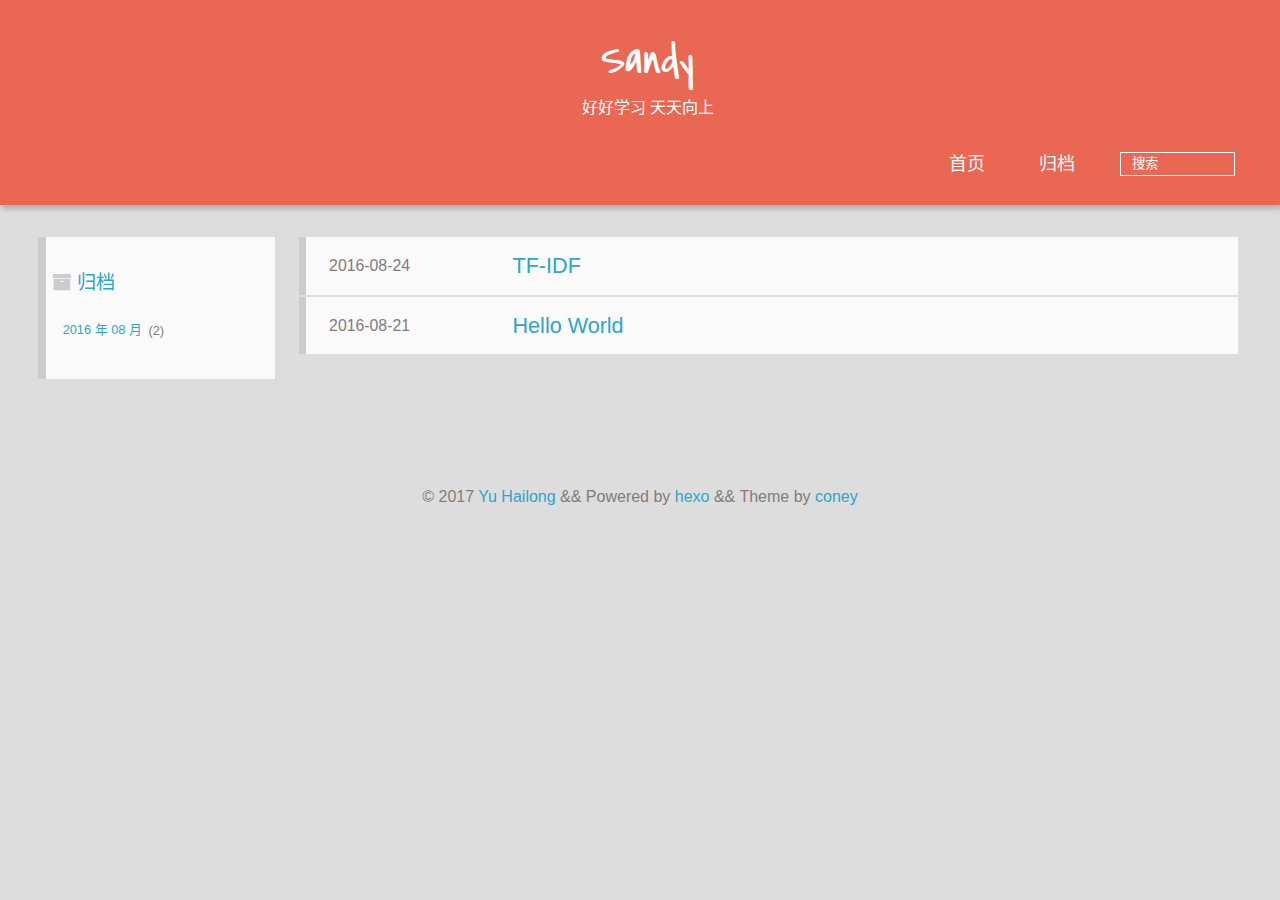
==== archives/index.html @ b6c24ed5 "Site updated: 2017-05-19 22:13:17" ====
<!DOCTYPE HTML>
<html lang="zh-CN">
<head>
  <meta charset="UTF-8">
  <meta name="baidu_union_verify" content="d1952c66cf48912e21c18c7c581f382a">
  <meta name="360-site-verification" content="67fbcc5a67f4c65c057315b28fa0b2c8" />
<meta name="google-site-verification" content="2GzxQ0VtXwTSUdmGm6DzcmhTzM_I9QmzCb_pzpMzD88" />
  
    <title>Archives | Sandy</title>
    <meta name="viewport" content="width=device-width, initial-scale=1, maximum-scale=3, minimum-scale=1">
    
    <meta name="author" content="Yu Hailong">
    
    <meta name="description" content="好好学习 天天向上">
    
    
    
    
    <link rel="alternate" href="atom.xml" title="Sandy" type="application/atom+xml">
    
    
    <link rel="icon" href="/img/favicon.ico">
    
    
    <link rel="stylesheet" href="/css/style.css">
    
    <script>
        var _hmt = _hmt || [];
        (function() {
            var hm = document.createElement("script");
            var _bdId ='391982416296a0d54221f59fe35250d4';
             hm.src = "//hm.baidu.com/hm.js?" + _bdId;
             var s = document.getElementsByTagName("script")[0]; 
             s.parentNode.insertBefore(hm, s);
        })();
    </script>
     
</head>

    <body>
      <header>
        <div>
		
			<div id="textlogo">
				<h1 class="site-name"><a href="/" title="Sandy">Sandy</a></h1>
				<a class="blog-motto">好好学习 天天向上</a>
			</div>
			<div class="navbar"><a class="navbutton navmobile" href="#" title="菜单">
			</a></div>
			<nav class="animated">
				<ul>
					<ul>
					 
						<li><a href="/">首页</a></li>
					
						<li><a href="/archives">归档</a></li>
					
					<li>
					
                                            <form class="search" action=http://zhannei.baidu.com/cse/search target="_blank">
                                            <label>Search</label>
                                        <input name="s" type="hidden" value= null ><input type="text" name="q" size="30" placeholder="搜索"><br>
					
					</li>
				</ul>
                            </nav>			
</div>

      </header>
      <div id="container">
        

<div class="archive-title" >
  <h2 class="archive-icon">归档</h2>
  
  <div class="archiveslist archive-float clearfix">
      <ul class="archive-list"><li class="archive-list-item"><a class="archive-list-link" href="/archives/2016/08/">2016 年 08 月</a><span class="archive-list-count">2</span></li></ul>
 </div>
  
</div>
<div id="main" class="archive-part clearfix">
  <div id="archive-page">


  <section class="post" itemscope itemprop="blogPost">
  
    <a href="/2016/08/24/TF-IDF/" title="TF-IDF" itemprop="url">
  
      <time datetime="2016-08-24T08:15:33.000Z" itemprop="datePublished">2016-08-24</time>
    <h1 itemprop="name">TF-IDF</h1>
    
  </a>
</section>

  <section class="post" itemscope itemprop="blogPost">
  
    <a href="/2016/08/21/hello-world/" title="Hello World" itemprop="url">
  
      <time datetime="2016-08-21T07:22:32.000Z" itemprop="datePublished">2016-08-21</time>
    <h1 itemprop="name">Hello World</h1>
    
  </a>
</section>


  </div>
</div>


    </div>
    <footer><div id="footer" >
    
            <p class="copyright"> © 2017 
		
		<a href="http://yoursite.com" target="_blank" title="Yu Hailong">Yu Hailong</a>
		
            && Powered by <a href="http://hexo.io" target="_blank" title="hexo">hexo</a> && Theme by <a href="http://gengbiao.me" target="_blank" title="coney">coney</a>
            </div>
</footer>
      <script src="/js/jquery-2.1.0.min.js"></script>
<script type="text/javascript">
$(document).ready(function(){ 
  $('.navbar').click(function(){
    $('header nav').toggleClass('shownav');
  });
  var myWidth = 0;
  function getSize(){
    if( typeof( window.innerWidth ) == 'number' ) {
      myWidth = window.innerWidth;
    } else if( document.documentElement && document.documentElement.clientWidth) {
      myWidth = document.documentElement.clientWidth;
    };
  };
  var m = $('#main'),
      a = $('#asidepart'),
      c = $('.closeaside'),
      o = $('.openaside');
  $(window).resize(function(){
    getSize(); 
    if (myWidth >= 1024) {
      $('header nav').removeClass('shownav');
    }else
    {
      m.removeClass('moveMain');
      a.css('display', 'block').removeClass('fadeOut');
      o.css('display', 'none');
        
    }
  });
  c.click(function(){
    a.addClass('fadeOut').css('display', 'none');
    o.css('display', 'block').addClass('fadeIn');
    m.addClass('moveMain');
  });
  o.click(function(){
    o.css('display', 'none').removeClass('beforeFadeIn');
    a.css('display', 'block').removeClass('fadeOut').addClass('fadeIn');      
    m.removeClass('moveMain');
  });
  $(window).scroll(function(){
    o.css("top",Math.max(80,260-$(this).scrollTop()));
  });
});
</script>








<script>
    
        var _bdImg = '4';
    
    window._bd_share_config={
        "common":{
            "bdSnsKey":{

            },
            "bdText":"",
            "bdMini":"2",
            "bdMiniList":[
                "qzone",
                "tsina",
                "weixin",
                "renren",
                "tqq",
                "tieba",
                "douban",
                "sqq",
                "diandian",
                "huaban",
                "youdao",
                "mail",
                "ty",
                "fbook",
                "twi",
                "linkedin",
                "copy",
                "print"
            ],
            "bdPic":"",
            "bdStyle":"0",
            "bdSize":"16"
        },
        "slide":{
            "type":"slide",
            "bdImg":_bdImg,
            "bdPos":"right",
            "bdTop":"350"
        },
        "image":{
            "viewList":[
                "weixin",
                "qzone",
                "tsina",
                "renren",
                "douban",
                "tqq"
            ],
            "viewText":"分享：",
            "viewSize":"16"
        },
        "selectShare":{
            "bdContainerClass":null,
            "bdSelectMiniList":[
                "weixin",
                "qzone",
                "tsina",
                "renren",
                "douban",
                "tqq"
            ]
        }
    };
    with(document)0[(getElementsByTagName('head')[0]||body).appendChild(createElement('script')).src='http://bdimg.share.baidu.com/static/api/js/share.js?v=89860593.js?cdnversion='+~(-new Date()/36e5)];
</script>




<script type="text/javascript">
(function(i,s,o,g,r,a,m){i['GoogleAnalyticsObject']=r;i[r]=i[r]||function(){
  (i[r].q=i[r].q||[]).push(arguments)},i[r].l=1*new Date();a=s.createElement(o),
  m=s.getElementsByTagName(o)[0];a.async=1;a.src=g;m.parentNode.insertBefore(a,m)
})(window,document,'script','//www.google-analytics.com/analytics.js','ga');
ga('create', 'null', 'null');  
ga('send', 'pageview');
</script>


    </body>
   </html>
---- css/style.css ----
html,
body,
div,
span,
applet,
object,
iframe,
h1,
h2,
h3,
h4,
h5,
h6,
p,
blockquote,
pre,
a,
abbr,
acronym,
address,
big,
cite,
code,
del,
dfn,
em,
img,
ins,
kbd,
q,
s,
samp,
small,
strike,
strong,
sub,
sup,
tt,
var,
dl,
dt,
dd,
ol,
ul,
li,
fieldset,
form,
label,
legend,
table,
caption,
tbody,
tfoot,
thead,
tr,
th,
td {
  margin: 0;
  padding: 0;
  border: 0;
  outline: 0;
  font-weight: inherit;
  font-style: inherit;
  font-family: inherit;
  font-size: 100%;
  vertical-align: baseline;
}
body {
  line-height: 1;
  color: #000;
  background: #fff;
}
ol,
ul {
  list-style: none;
}
table {
  border-collapse: separate;
  border-spacing: 0;
  vertical-align: middle;
}
caption,
th,
td {
  text-align: left;
  font-weight: normal;
  vertical-align: middle;
}
a img {
  border: none;
}
/* custom Font*/
@font-face {
  font-family: "covered_by_your_graceregular";
  font-weight: normal;
  font-style: normal;
  src: url("../font/coveredbyyourgrace-webfont.eot");
  src: url("../font/coveredbyyourgrace-webfont.eot?#iefix") format('embedded-opentype'), url("../font/coveredbyyourgrace-webfont.svg#covered_by_your_graceregular") format('svg'), url("../font/coveredbyyourgrace-webfont.woff") format('woff'), url("../font/coveredbyyourgrace-webfont.ttf") format('truetype');
}
/* icon Font */
@font-face {
  font-family: "FontAwesome";
  font-style: normal;
  font-weight: normal;
  src: url("../font/fontawesome-webfont.eot?v=#4.0.3");
  src: url("../font/fontawesome-webfont.eot?#iefix&v=#4.0.3") format("embedded-opentype"), url("../font/fontawesome-webfont.woff?v=#4.0.3") format("woff"), url("../font/fontawesome-webfont.ttf?v=#4.0.3") format("truetype"), url("../font/fontawesome-webfont.svg#fontawesomeregular?v=#4.0.3") format("svg");
}
/* Public style */
* {
  -webkit-margin-before: 0;
  -webkit-margin-after: 0;
}
body {
  background: #ddd;
  font-family: "Helvetica Neue", "Helvetica", "Microsoft YaHei", "WenQuanYi Micro Hei", Arial, sans-serif;
  font-size: 100%;
  color: #817c7c;
  line-height: 1.5;
}
small {
  font-size: 80%;
}
sub,
sup {
  font-size: 75%;
  line-height: 0;
  position: relative;
  vertical-align: baseline;
}
sup {
  top: -0.5em;
  padding-left: 0.3em;
}
sub {
  bottom: -0.25em;
}
a {
  text-decoration: none;
  color: #817c7c;
}
a:hover,
a:focus {
  outline: 0;
  text-decoration: none;
  -webkit-transition: color 0.25s, #ddd 0.5s;
  -moz-transition: color 0.25s, #ddd 0.5s;
  -o-transition: color 0.25s, #ddd 0.5s;
  -ms-transition: color 0.25s, #ddd 0.5s;
  transition: color 0.25s, #ddd 0.5s;
}
a:hover:before {
  -webkit-transition: color 0.25s, #ddd 0.5s;
  -moz-transition: color 0.25s, #ddd 0.5s;
  -o-transition: color 0.25s, #ddd 0.5s;
  -ms-transition: color 0.25s, #ddd 0.5s;
  transition: color 0.25s, #ddd 0.5s;
}
input:focus {
  outline: none;
}
input,
button {
  margin: 0;
  padding: 0;
}
input::-moz-focus-inner,
button::-moz-focus-inner {
  border: 0;
  padding: 0;
}
h1 {
  font-size: 1.5em;
}
.fa {
  display: inline-block;
  font-family: FontAwesome;
  font-style: normal;
  font-weight: normal;
  line-height: 1;
  -webkit-font-smoothing: antialiased;
  -moz-osx-font-smoothing: grayscale;
}
.clearfix {
  zoom: 1;
}
.clearfix:before,
.clearfix:after {
  content: "";
  display: table;
}
.clearfix:after {
  clear: both;
}
::-webkit-input-placeholder {
  color: #fff;
  padding: 2px 0 0 4px;
}
::-moz-placeholder {
  color: #fff;
  padding: 2px 0 0 4px;
}
:-ms-input-placeholder {
  color: #fff;
  padding: 2px 0 0 4px;
}
::-webkit-input-placeholder::before {
  font-family: "FontAwesome";
  -webkit-font-smoothing: antialiased;
  -moz-osx-font-smoothing: grayscale;
  content: "\f002";
  padding-right: 4px;
}
::-moz-placeholder:before {
  font-family: "FontAwesome";
  -webkit-font-smoothing: antialiased;
  -moz-osx-font-smoothing: grayscale;
  content: "\f002";
  padding-right: 4px;
}
:-ms-input-placeholder::before {
  font-family: "FontAwesome";
  -webkit-font-smoothing: antialiased;
  -moz-osx-font-smoothing: grayscale;
  content: "\f002";
  padding-right: 4px;
}
input[type="search"]::-webkit-search-cancel-button,
input[type="search"]::-webkit-search-decoration {
  -webkit-appearance: none;
}
::-webkit-search-cancel-button:after {
  font-family: "FontAwesome";
  -webkit-font-smoothing: antialiased;
  -moz-osx-font-smoothing: grayscale;
  content: '\f00d';
  color: #fff;
  padding-right: 4px;
}
/* css3 animate */
.animated {
  -webkit-animation-fill-mode: both;
  -moz-animation-fill-mode: both;
  -o-animation-fill-mode: both;
  -ms-animation-fill-mode: both;
  animation-fill-mode: both;
  -webkit-animation-duration: 1s;
  -moz-animation-duration: 1s;
  -o-animation-duration: 1s;
  -ms-animation-duration: 1s;
  animation-duration: 1s;
}
@-webkit-keyframes fadeIn {
  0% {
    opacity: 0;
    -ms-filter: "progid:DXImageTransform.Microsoft.Alpha(Opacity=0)";
    filter: alpha(opacity=0);
  }
  100% {
    opacity: 1;
    -ms-filter: none;
    filter: none;
  }
}
.fadeIn {
  -webkit-animation-name: fadeIn;
  -moz-animation-name: fadeIn;
  -o-animation-name: fadeIn;
  -ms-animation-name: fadeIn;
  animation-name: fadeIn;
}
.fadeOut {
  -webkit-animation-name: fadeOut;
  -moz-animation-name: fadeOut;
  -o-animation-name: fadeOut;
  -ms-animation-name: fadeOut;
  animation-name: fadeOut;
}
@-moz-keyframes fadeInDown {
  0% {
    opacity: 0;
    -ms-filter: "progid:DXImageTransform.Microsoft.Alpha(Opacity=0)";
    filter: alpha(opacity=0);
    -webkit-transform: translateY(-20px);
    -moz-transform: translateY(-20px);
    -o-transform: translateY(-20px);
    -ms-transform: translateY(-20px);
    transform: translateY(-20px);
  }
  100% {
    opacity: 1;
    -ms-filter: none;
    filter: none;
    -webkit-transform: translateY(0);
    -moz-transform: translateY(0);
    -o-transform: translateY(0);
    -ms-transform: translateY(0);
    transform: translateY(0);
  }
}
@-webkit-keyframes fadeInDown {
  0% {
    opacity: 0;
    -ms-filter: "progid:DXImageTransform.Microsoft.Alpha(Opacity=0)";
    filter: alpha(opacity=0);
    -webkit-transform: translateY(-20px);
    -moz-transform: translateY(-20px);
    -o-transform: translateY(-20px);
    -ms-transform: translateY(-20px);
    transform: translateY(-20px);
  }
  100% {
    opacity: 1;
    -ms-filter: none;
    filter: none;
    -webkit-transform: translateY(0);
    -moz-transform: translateY(0);
    -o-transform: translateY(0);
    -ms-transform: translateY(0);
    transform: translateY(0);
  }
}
@-o-keyframes fadeInDown {
  0% {
    opacity: 0;
    -ms-filter: "progid:DXImageTransform.Microsoft.Alpha(Opacity=0)";
    filter: alpha(opacity=0);
    -webkit-transform: translateY(-20px);
    -moz-transform: translateY(-20px);
    -o-transform: translateY(-20px);
    -ms-transform: translateY(-20px);
    transform: translateY(-20px);
  }
  100% {
    opacity: 1;
    -ms-filter: none;
    filter: none;
    -webkit-transform: translateY(0);
    -moz-transform: translateY(0);
    -o-transform: translateY(0);
    -ms-transform: translateY(0);
    transform: translateY(0);
  }
}
@keyframes fadeInDown {
  0% {
    opacity: 0;
    -ms-filter: "progid:DXImageTransform.Microsoft.Alpha(Opacity=0)";
    filter: alpha(opacity=0);
    -webkit-transform: translateY(-20px);
    -moz-transform: translateY(-20px);
    -o-transform: translateY(-20px);
    -ms-transform: translateY(-20px);
    transform: translateY(-20px);
  }
  100% {
    opacity: 1;
    -ms-filter: none;
    filter: none;
    -webkit-transform: translateY(0);
    -moz-transform: translateY(0);
    -o-transform: translateY(0);
    -ms-transform: translateY(0);
    transform: translateY(0);
  }
}
body >header {
  width: 100%;
  -webkit-box-shadow: 2px 4px 5px rgba(3,3,3,0.2);
  box-shadow: 2px 4px 5px rgba(3,3,3,0.2);
  background: #ea6753;
  color: #fff;
  padding: 1em 0 0.8em;
}
@media only screen and (min-width: 1024px) {
  body >header {
    padding: 1.8em 0 1.5em;
  }
}
body >header >div {
  width: 95%;
  margin: 0 auto;
  position: relative;
  overflow: hidden;
}
@media only screen and (min-width: 1024px) {
  body >header >div {
    width: 93%;
  }
}
body >header a {
  display: block;
  color: #fff;
}
#imglogo {
  float: left;
  width: 4em;
  height: 4em;
}
@media only screen and (min-width: 768px) {
  #imglogo {
    width: 5em;
  }
}
@media only screen and (min-width: 1024px) {
  #imglogo {
    width: 5.5em;
  }
}
#imglogo img {
  width: 4em;
}
@media only screen and (min-width: 768px) {
  #imglogo img {
    width: 5em;
  }
}
@media only screen and (min-width: 1024px) {
  #imglogo img {
    width: 5.5em;
  }
}
#textlogo {
  float: left;
  text-align: center;
  width: 100%;
  margin-left: 0.5em;
}
#textlogo h1.site-name {
  width: 100%;
  font-family: "covered_by_your_graceregular";
  font-size: 200%;
  line-height: 1.5;
  -webkit-font-smoothing: antialiased;
  -moz-osx-font-smoothing: grayscale;
}
@media only screen and (min-width: 768px) {
  #textlogo h1.site-name {
    font-size: 240%;
  }
}
@media only screen and (min-width: 1024px) {
  #textlogo h1.site-name {
    font-size: 280%;
  }
}
#textlogo h2.blog-motto {
  font-size: 0.7em;
  font-weight: normal;
}
@media only screen and (min-width: 768px) {
  #textlogo h2.blog-motto {
    font-size: 100%;
  }
}
@media only screen and (min-width: 1024px) {
  #textlogo h2.blog-motto {
    font-size: 110%;
  }
}
.navbar {
  position: absolute;
  width: 2em;
  right: 0em;
  top: 1em;
  padding: 0.5em;
}
@media only screen and (min-width: 1024px) {
  .navbar {
    display: none;
  }
}
.navbutton::before {
  font-family: "FontAwesome";
  -webkit-font-smoothing: antialiased;
  -moz-osx-font-smoothing: grayscale;
  content: "\f0c9";
}
.navmobile::before {
  padding-left: 1em;
}
header nav {
  float: left;
  width: 100%;
  font-size: 112.5%;
  padding-top: 0.5em;
  max-height: 0.01em;
  -webkit-transition: max-height 1s ease-out;
  -moz-transition: max-height 1s ease-out;
  -o-transition: max-height 1s ease-out;
  -ms-transition: max-height 1s ease-out;
  transition: max-height 1s ease-out;
}
@media only screen and (min-width: 568px) {
  header nav {
    width: 50%;
  }
}
@media only screen and (min-width: 1024px) {
  header nav {
    float: right;
    width: auto;
    margin-top: 1em;
    max-height: none;
  }
}
@media only screen and (min-width: 1024px) {
  header nav ul {
    float: right;
  }
}
@media only screen and (min-width: 1024px) {
  header nav ul li {
    float: left;
  }
}
header nav ul li a {
  padding: 0.2em 0 0.2em 1em;
}
@media only screen and (min-width: 1024px) {
  header nav ul li a {
    padding: 0.2em 1.5em;
  }
}
header nav ul li a:hover {
  background: #dd2c11;
  color: #e9cd4c;
}
.shownav {
  max-height: 40em;
}
.search {
  padding: 0.1em 0 0 1em;
}
.search input {
  line-height: 1.7;
  border: 1px solid #fff;
  color: #fff;
  background: transparent;
  width: 80%;
  padding-left: 0.5em;
}
@media only screen and (min-width: 1024px) {
  .search input {
    width: 8em;
    -webkit-transition: 0.5s width;
    -moz-transition: 0.5s width;
    -o-transition: 0.5s width;
    -ms-transition: 0.5s width;
    transition: 0.5s width;
  }
  .search input:focus {
    width: 15em;
  }
}
.search label {
  display: none;
}
/* index layout */
#container {
  width: 95%;
  margin: 0 auto;
  overflow: hidden;
}
@media only screen and (min-width: 768px) {
  #container {
    width: 96%;
  }
}
@media only screen and (min-width: 1024px) {
  #container {
    width: 94%;
  }
}
@media only screen and (min-width: 1560px) {
  #container {
    width: 82%;
  }
}
#main {
  margin: 1em 0 0;
  line-height: 1.8;
}
@media only screen and (min-width: 1024px) {
  #main {
    margin: 2em 0 0;
    width: 75%;
    float: left;
    -webkit-transition: margin 0.5s ease-out;
    -moz-transition: margin 0.5s ease-out;
    -o-transition: margin 0.5s ease-out;
    -ms-transition: margin 0.5s ease-out;
    transition: margin 0.5s ease-out;
  }
}
#main section.post {
  background: #fafafa;
  margin-bottom: 0.125em;
}
#main section.post a {
  display: block;
  border-left: 0.5em solid #ccc;
  -webkit-transition: border-left 0.45s;
  -moz-transition: border-left 0.45s;
  -o-transition: border-left 0.45s;
  -ms-transition: border-left 0.45s;
  transition: border-left 0.45s;
  padding: 0.5em;
}
@media only screen and (min-width: 768px) {
  #main section.post a {
    padding: 1em;
  }
}
#main section.post a:hover {
  border-left: 0.5em solid #ea6753;
}
#main section.post a h1 {
  color: #2ca6cb;
  line-height: 2;
}
#main section.post a p {
  color: #817c7c;
}
#main section.post a time {
  color: #817c7c;
  display: block;
  margin: 0.5em 0;
  font-size: 0.5em;
}
#archive-page section.post a {
  font-size: 0.9em;
  padding: 0.5em !important;
}
@media only screen and (min-width: 768px) {
  #archive-page section.post a time {
    padding-left: 1em;
  }
}
.moveMain {
  margin-left: 10% !important;
}
#page-nav {
  background: #fafafa;
  text-align: center;
  overflow: hidden;
}
#page-nav a,
#page-nav span {
  display: inline-block;
  padding: 0.5em 1em;
}
#page-nav a {
  color: #2ca6cb;
}
#page-nav a:hover {
  background: #ccc;
  color: #ea6753;
}
#page-nav .prev {
  float: left;
  border-left: 0.5em solid #ccc;
  -webkit-transition: border-left 0.5s;
  -moz-transition: border-left 0.5s;
  -o-transition: border-left 0.5s;
  -ms-transition: border-left 0.5s;
  transition: border-left 0.5s;
}
#page-nav .prev:hover {
  border-left: 0.5em solid #ea6753;
}
#page-nav .next {
  float: right;
}
#page-nav .page-number {
  display: none;
}
@media only screen and (min-width: 768px) {
  #page-nav .page-number {
    display: inline-block;
  }
}
#page-nav .current {
  color: #b8b8b8;
  font-weight: bold;
}
#page-nav .space {
  color: #2ca6cb;
}
/* page layout */
@media only screen and (min-width: 1024px) {
  .page {
    margin-left: 10% !important;
  }
}
/* archive layout */
.category-icon:before,
.tag-icon:before,
.archive-icon:before {
  font-family: "FontAwesome";
  -webkit-font-smoothing: antialiased;
  -moz-osx-font-smoothing: grayscale;
  color: #ccc;
  font-size: 100%;
  padding-right: 0.3em;
}
.category-icon:before {
  content: "\f07b";
}
.tag-icon:before {
  content: "\f02c";
}
.archive-icon:before {
  content: "\f187";
}
.archive-title {
  margin: 1em 0;
  width: 97%;
  padding: 2em 0 2em 3%;
  background: #fafafa;
  border-left: 0.5em solid #ccc;
}
@media only screen and (min-width: 1024px) {
  .archive-title {
    margin: 2em 0;
    width: 18.5%;
    padding-left: 0.5%;
    float: left;
  }
}
.archive-title h2 {
  width: 90%;
  color: #2ca6cb;
  font-size: 120%;
}
.archive-title a {
  color: #2ca6cb;
  -webkit-transition: color 0.5s;
  -moz-transition: color 0.5s;
  -o-transition: color 0.5s;
  -ms-transition: color 0.5s;
  transition: color 0.5s;
}
.archive-title a:hover {
  color: #ea6753;
  -webkit-transition: color 0.5s;
  -moz-transition: color 0.5s;
  -o-transition: color 0.5s;
  -ms-transition: color 0.5s;
  transition: color 0.5s;
}
.current {
  color: #ea6753 !important;
}
@media only screen and (min-width: 768px) {
  .archive-part {
    min-height: 200px;
  }
}
@media only screen and (min-width: 1024px) {
  .archive-part {
    width: 78% !important;
    float: right;
    margin-left: 2% !important;
  }
}
.archive-part section.post {
  float: left;
  width: 100%;
}
.archive-part section.post time {
  font-size: 1.1em !important;
}
@media phonemax {
  .archive-part section.post time {
    float: left;
    width: 100%;
  }
}
@media only screen and (min-width: 1024px) {
  .archive-part section.post time {
    float: left;
    width: 20%;
  }
}
@media only screen and (min-width: 768px) {
  .archive-part section.post time {
    width: 20%;
  }
}
@media only screen and (min-width: 768px) {
  .archive-nav {
    width: 100%;
    float: left;
    margin-top: 1em;
  }
}
/* tags&categories layout */
.all-list-box {
  min-height: 400px;
}
.post,
.page {
  background: #fafafa;
}
.post a,
.page a {
  color: #2ca6cb;
}
.post a:hover,
.page a:hover {
  color: #ea6753;
}
@media only screen and (min-width: 768px) {
  article header.article-info {
    border-bottom: 1px solid #dbdbdb;
  }
}
article header.article-info >h1 {
  padding: 0.2em 3%;
  font-size: 170%;
  line-height: 1.5;
  word-wrap: break-word;
  word-break: normal;
  -webkit-font-smoothing: antialiased;
  -moz-osx-font-smoothing: grayscale;
  border-left: 5px solid #ea6753;
}
@media only screen and (min-width: 1024px) {
  article header.article-info >h1 {
    font-size: 200%;
    padding-top: 0.3em;
  }
}
article header.article-info >p.article-author {
  padding: 0.3em 4% 0.3em 0;
  text-align: right;
  border-bottom: 1px solid #dbdbdb;
}
@media only screen and (min-width: 768px) {
  article header.article-info >p.article-author {
    float: right;
    border-bottom: none;
  }
}
article header.article-info >p.article-time {
  padding-top: 0.5em;
  font-size: 0.8em;
  text-align: center;
}
@media only screen and (min-width: 768px) {
  article header.article-info >p.article-time {
    float: right;
    margin-right: 1em;
    padding-top: 0.1em;
    font-size: 0.9em;
  }
}
article header.article-info >p.article-time:before {
  font-family: "FontAwesome";
  font-size: 130%;
  content: "\f017";
  -webkit-font-smoothing: antialiased;
  -moz-osx-font-smoothing: grayscale;
}
article .article-content {
  padding: 1.5em 4%;
}
article .article-content .kb {
  padding: 0.1em 0.6em;
  border: 1px solid #ccc;
  background-color: code-color;
  color: #8f8f8f;
  -webkit-box-shadow: 0 1px 0 rgba(0,0,0,0.2), 0 0 0 2px #fff inset;
  box-shadow: 0 1px 0 rgba(0,0,0,0.2), 0 0 0 2px #fff inset;
  border-radius: 3px;
  display: inline-block;
  margin: 0 0.1em;
  text-shadow: 0 1px 0 #fff;
  line-height: 1.5;
  white-space: nowrap;
}
article .article-content h1,
article .article-content h2 {
  font-size: 180%;
  line-height: 1.2em;
}
article .article-content h3,
article .article-content h4,
article .article-content h5,
article .article-content h6 {
  font-size: 140%;
}
article .article-content h1,
article .article-content h2,
article .article-content h3,
article .article-content h4,
article .article-content h5,
article .article-content h6 {
  color: #333;
  -webkit-font-smoothing: antialiased;
  -moz-osx-font-smoothing: grayscale;
  padding: 0.3em 0;
  margin: 0.5em 0;
}
article .article-content h1 >code,
article .article-content h2 >code,
article .article-content h3 >code,
article .article-content h4 >code,
article .article-content h5 >code,
article .article-content h6 >code {
  color: #a3a3a3;
}
article .article-content hr {
  border: 1px solid #dbdbdb;
}
article .article-content strong {
  font-weight: bold;
}
article .article-content em {
  font-style: italic;
}
article .article-content acronym,
article .article-content abbr {
  border-bottom: 1px dotted;
}
article .article-content blockquote {
  border-left: 0.2em solid #ea6753;
  margin: 0.65em 0 0.65em 4%;
  padding-left: 1%;
  line-height: 1.5;
  font-size: 110%;
}
article .article-content blockquote footer {
  background: #fafafa;
  padding: 0;
  margin: 0;
  font-size: 80%;
  line-height: 1em;
}
article .article-content blockquote cite {
  font-style: italic;
  padding-left: 0.5em;
}
article .article-content ul,
article .article-content ol {
  padding-left: 2em;
  font-size: 105%;
}
@media only screen and (min-width: 768px) {
  article .article-content ul,
  article .article-content ol {
    padding-left: 3em;
  }
}
article .article-content ul li {
  list-style: disc;
  text-align: match-parent;
  margin: 0.5em 0;
}
article .article-content ol li {
  list-style-type: decimal;
  margin: 0.5em 0;
}
article .article-content dl dt {
  font-weight: blod;
}
article .article-content ul li>code,
article .article-content ol li>code,
article .article-content p code,
article .article-content strong code,
article .article-content em code {
  font-family: Monaco, Menlo, Consolas, Courier New, monospace;
  background: #eee;
  color: #747070;
  border: 1px solid #d6d6d6;
  padding: 0 5px;
  margin: 0 2px;
  font-size: 90%;
  white-space: nowrap;
  text-shadow: 0 1px #fff;
}
article .article-content p {
  font-size: 105%;
  line-height: 1.7;
  margin: 0.7em 0;
}
@media only screen and (min-width: 1024px) {
  article .article-content p {
    margin: 1.2em 0;
  }
}
article .article-content img,
article .article-content video,
article .article-content figure img {
  max-width: 100%;
  display: block;
  margin: auto;
  height: auto;
  vertical-align: middle;
  padding-top: 0.5em;
}
@media only screen and (min-width: 1024px) {
  article .article-content img,
  article .article-content video,
  article .article-content figure img {
    padding-top: 0.7em;
  }
}
article .article-content figcaption,
article .article-content .caption {
  text-align: center;
  display: block;
  font-size: 0.9em;
  font-weight: blod;
}
article .article-content .video-container {
  position: relative;
  padding-top: 56%;
  height: 0;
  overflow: hidden;
}
article .article-content .video-container iframe,
article .article-content .video-container object,
article .article-content .video-container embed {
  position: absolute;
  top: 0;
  left: 0;
  width: 100%;
  height: 100%;
  margin-top: 0;
}
article .article-content table {
  width: 100%;
  border-collapse: collapse;
  border-spacing: 0;
}
article .article-content table th {
  font-weight: bold;
  border-bottom: 3px solid #dbdbdb;
  padding-bottom: 0.5em;
}
article .article-content table td {
  border-bottom: 1px solid #dbdbdb;
  padding: 10px 0;
}
article .article-content .pullquote {
  text-align: left;
  width: 45%;
  margin: 0;
  border: none;
}
article .article-content .left {
  margin-left: 0.5em;
  margin-right: 1em;
  float: left;
}
article .article-content .right {
  margin-right: 0.5em;
  margin-left: 1em;
  float: right;
}
footer.article-footer {
  background: #fafafa;
  padding: 0 4%;
  margin: 0;
  border-top: 1px solid #dbdbdb;
}
.article-share {
  float: right;
  width: 100%;
}
@media only screen and (min-width: 568px) {
  .article-share {
    width: 60%;
  }
}
@media only screen and (min-width: 768px) {
  .article-share {
    width: 40%;
  }
}
.share span {
  float: right;
  height: 3em;
  width: 1em;
  margin-right: 0.5em;
  position: relative;
  color: #d6d6d6;
}
.share span:before {
  font-family: "FontAwesome";
  content: "\f064";
  font-size: 1em;
  -webkit-font-smoothing: antialiased;
  -moz-osx-font-smoothing: grayscale;
  width: 1.5em;
  height: 1.5em;
  position: absolute;
  top: 50%;
  left: 50%;
  margin-top: -0.75em;
  margin-left: -0.75em;
}
.share a {
  float: right;
  width: 3em;
  height: 3em;
  display: block;
  position: relative;
}
.share a:before {
  font-size: 100%;
  font-family: "FontAwesome";
  text-align: center;
  color: #817c7c;
  -webkit-font-smoothing: antialiased;
  -moz-osx-font-smoothing: grayscale;
  width: 1.5em;
  height: 1.5em;
  position: absolute;
  top: 50%;
  left: 50%;
  margin-top: -0.75em;
  margin-left: -0.75em;
}
.share a:hover:before {
  color: #fff;
}
.article-share-twitter:before {
  content: "\f099";
}
.article-share-twitter:hover {
  background: #00aced;
  text-shadow: 0 1px #008abe;
}
.article-share-facebook:before {
  content: "\f09a";
}
.article-share-facebook:hover {
  background: #3b5998;
  text-shadow: 0 1px #2f477a;
}
.article-share-weibo:before {
  content: "\f18a";
}
.article-share-weibo:hover {
  background: #eb182c;
  text-shadow: 0 1px #bf1121;
}
.article-share-qrcode:before {
  content: "\f029";
}
.article-share-qrcode:hover {
  background: #49ae0f;
  text-shadow: 0 1px #3a8b0c;
}
.article-back-to-top:before {
  content: "\f062";
}
.article-back-to-top:hover {
  background: #762c54;
  text-shadow: 0 1px #5e2343;
}
.qrcode {
  width: 15em;
  height: 15em;
  position: absolute;
  top: 50%;
  left: 50%;
  margin-top: -7.5em;
  margin-left: -7.5em;
  background: #fff;
  border: 2px solid #ccc;
  border-radius: 3px;
  display: inline-block;
  opacity: 0;
  -ms-filter: "progid:DXImageTransform.Microsoft.Alpha(Opacity=0)";
  filter: alpha(opacity=0);
  position: fixed;
  text-align: center;
  visibility: hidden;
  z-index: 10;
  -webkit-transition: opacity 0.5s;
  -moz-transition: opacity 0.5s;
  -o-transition: opacity 0.5s;
  -ms-transition: opacity 0.5s;
  transition: opacity 0.5s;
}
@media only screen and (min-width: 1024px) {
  .qrcode {
    width: 20em;
    height: 20em;
    position: absolute;
    top: 50%;
    left: 50%;
    margin-top: -10em;
    margin-left: -10em;
    position: fixed;
  }
}
.qrcode span {
  display: block;
  width: 80%;
  height: 1.5em;
  font-size: 80%;
  float: left;
}
.qrcode span:before {
  content: none;
}
.qrcode a {
  display: block;
  width: 16%;
  height: 1.5em;
  float: left;
}
.qrcode img {
  width: 90%;
  height: 90%;
}
.qrclose:before {
  font-family: "FontAwesome";
  -webkit-font-smoothing: antialiased;
  -moz-osx-font-smoothing: grayscale;
  content: "\f057";
  color: #ccc;
}
.qrclose:hover:before {
  color: #2ca6cb !important;
}
.overlay {
  display: none !important;
}
.overlay:target+.qrcode {
  opacity: 1;
  -ms-filter: none;
  filter: none;
  visibility: visible;
}
.article-tags,
.article-categories {
  padding: 0.5em 0;
  float: left;
  width: 100%;
}
@media only screen and (min-width: 568px) {
  .article-tags,
  .article-categories {
    width: 50%;
  }
}
@media only screen and (min-width: 768px) {
  .article-tags,
  .article-categories {
    width: 30%;
  }
}
.article-tags {
  color: #d6d6d6;
}
.article-tags span {
  position: relative;
  float: left;
  width: 1em;
  height: 2em;
  margin-right: 0.5em;
}
.article-tags span:before {
  font-family: "FontAwesome";
  -webkit-font-smoothing: antialiased;
  -moz-osx-font-smoothing: grayscale;
  width: 1.2em;
  height: 1.2em;
  position: absolute;
  top: 50%;
  left: 50%;
  margin-top: -0.6em;
  margin-left: -0.6em;
  content: "\f02c";
}
.article-tags a {
  float: left;
  padding: 0 0.3em;
  margin: 0.3em;
  background: #e6e6e6;
}
.article-tags a:hover {
  color: #fff;
  background: #2ca6cb;
}
.article-categories {
  color: #d6d6d6;
  margin-top: 0.3em;
}
.article-categories span:before {
  font-family: "FontAwesome";
  -webkit-font-smoothing: antialiased;
  -moz-osx-font-smoothing: grayscale;
  content: "\f07b";
}
.article-category-link {
  padding: 0.5em;
  margin: 0 0.3em;
}
.article-category-link:hover {
  color: #fff !important;
  background: #2ca6cb;
}
.article-nav {
  padding: 0 10%;
}
@media only screen and (min-width: 768px) {
  .article-nav {
    padding: 0 4%;
  }
}
.article-nav strong {
  font-size: 0.6em;
}
.article-nav a {
  display: block;
  overflow: hidden;
}
.article-nav .prev a:hover,
.article-nav .next a:hover {
  background: #2ca6cb;
  color: #fff;
}
.article-nav .prev {
  width: 100%;
  float: left;
}
.article-nav .prev strong {
  padding-left: 1.8em;
}
.article-nav .prev span:before {
  font-family: "FontAwesome";
  -webkit-font-smoothing: antialiased;
  -moz-osx-font-smoothing: grayscale;
  content: "\f100";
  padding-right: 0.5em;
}
@media only screen and (min-width: 768px) {
  .article-nav .prev {
    width: 45%;
    float: left;
  }
}
.article-nav .next {
  width: 100%;
  float: left;
  text-align: left;
}
.article-nav .next strong {
  padding-left: 1.5em;
}
.article-nav .next span:before {
  font-family: "FontAwesome";
  -webkit-font-smoothing: antialiased;
  -moz-osx-font-smoothing: grayscale;
  content: "\f101";
  padding-right: 0.5em;
}
@media only screen and (min-width: 768px) {
  .article-nav .next {
    width: 45%;
    float: right;
    text-align: right;
  }
  .article-nav .next strong {
    padding-right: 1.8em;
  }
  .article-nav .next span:before {
    content: none;
  }
  .article-nav .next span:after {
    font-family: "FontAwesome";
    -webkit-font-smoothing: antialiased;
    -moz-osx-font-smoothing: grayscale;
    content: "\f101";
    padding-left: 0.5em;
  }
}
section.comment {
  padding: 0 4%;
  margin: 1em 0;
}
.toc-article {
  background: #eee;
  margin: 2em 0 0 0.5em;
  padding: 1em;
}
.toc-article strong {
  padding: 0.3em 0;
}
#toc {
  line-height: 1em;
  font-size: 0.8em;
  float: right;
}
#toc .toc {
  padding: 0;
}
#toc .toc li {
  list-style-type: none;
}
#toc .toc-child {
  padding-left: 1.5em;
}
#toc.toc-aside {
  display: none;
  width: 13%;
  position: fixed;
  right: 2%;
  top: 320px;
  overflow: hidden;
  line-height: 1.5em;
  font-size: 1em;
  color: #333;
  opacity: 0.6;
  -ms-filter: "progid:DXImageTransform.Microsoft.Alpha(Opacity=60)";
  filter: alpha(opacity=60);
  -webkit-transition: opacity 1s ease-out;
  -moz-transition: opacity 1s ease-out;
  -o-transition: opacity 1s ease-out;
  -ms-transition: opacity 1s ease-out;
  transition: opacity 1s ease-out;
}
#toc.toc-aside strong {
  padding: 0.3em 0;
  color: #817c7c;
}
#toc.toc-aside:hover {
  -webkit-transition: opacity 0.3s ease-out;
  -moz-transition: opacity 0.3s ease-out;
  -o-transition: opacity 0.3s ease-out;
  -ms-transition: opacity 0.3s ease-out;
  transition: opacity 0.3s ease-out;
  opacity: 1;
  -ms-filter: none;
  filter: none;
}
#toc.toc-aside a {
  -webkit-transition: color 1s ease-out;
  -moz-transition: color 1s ease-out;
  -o-transition: color 1s ease-out;
  -ms-transition: color 1s ease-out;
  transition: color 1s ease-out;
}
#toc.toc-aside a:hover {
  color: #ea6753;
  -webkit-transition: color 0.3s ease-out;
  -moz-transition: color 0.3s ease-out;
  -o-transition: color 0.3s ease-out;
  -ms-transition: color 0.3s ease-out;
  transition: color 0.3s ease-out;
}
.active {
  color: #ea6753 !important;
}
.openaside {
  display: none;
  position: fixed;
  right: 7.5%;
  top: 260px;
}
.openaside a {
  display: block;
  color: #fff;
  border: 1px solid #fff;
  border-radius: 5px;
  background: #ea6753;
  padding: 0.2em 0.55em;
}
.openaside a::before {
  font-family: "FontAwesome";
  -webkit-font-smoothing: antialiased;
  -moz-osx-font-smoothing: grayscale;
  content: "\f0c9";
}
.closeaside {
  display: none;
}
.closeaside a {
  color: #ea6753;
}
.closeaside a:hover {
  color: #2ca6cb;
}
.closeaside a::before {
  font-family: "FontAwesome";
  -webkit-font-smoothing: antialiased;
  -moz-osx-font-smoothing: grayscale;
  content: "\f0c9";
}
@media only screen and (min-width: 1024px) {
  .closeaside {
    display: block;
    position: absolute;
    right: 25px;
    top: 22px;
  }
}
#asidepart {
  background: #fafafa;
  margin: 1em 0 0;
  padding: 0.5em 2% 1em;
}
@media only screen and (min-width: 1024px) {
  #asidepart {
    position: relative;
    float: left;
    width: 18%;
    margin: 2em 0 0 3%;
  }
}
.asidetitle {
  font-size: 1.1em;
  color: #2ca6cb;
  padding: 0 0 0.3125em 0;
  border-bottom: 0.1875em solid #ccc;
}
.asidetitle a {
  color: #2ca6cb;
}
.asidetitle a:hover {
  color: #ea6753;
  -webkit-transition: color 0.5s;
  -moz-transition: color 0.5s;
  -o-transition: color 0.5s;
  -ms-transition: color 0.5s;
  transition: color 0.5s;
}
@media only screen and (min-width: 768px) {
  .categorieslist {
    width: 45%;
    float: left;
    margin: 0 5% 0 0;
  }
}
@media only screen and (min-width: 1024px) {
  .categorieslist {
    width: 100%;
    float: none;
    margin: 1em 0 0;
  }
}
.categorieslist li {
  border-bottom: 1px solid #ccc;
}
.categorieslist li a {
  display: block;
  padding: 0.5em 5%;
}
.categorieslist li a:hover {
  color: #ea6753;
}
.tagslist {
  margin: 1em 0 0;
}
@media only screen and (min-width: 768px) {
  .tagslist {
    width: 45%;
    float: left;
    margin: 0 5% 0 0;
  }
}
@media only screen and (min-width: 1024px) {
  .tagslist {
    width: 100%;
    float: none;
    margin: 1em 0 0;
  }
}
.tagslist ul {
  padding: 0.5em 0;
}
.tagslist ul li {
  float: left;
}
.tagslist ul li a {
  display: block;
  margin: 0.3125em;
  padding: 0.125em 0.3125em;
  background: #dbdbdb;
}
.tagslist ul li a:hover {
  color: #ea6753;
  background: #e6e6e6;
}
.rsspart {
  background: #ea6753;
  width: 100%;
}
@media only screen and (min-width: 768px) {
  .rsspart {
    float: left;
    width: 45%;
    margin: 0 5% 0 0;
  }
}
@media only screen and (min-width: 1024px) {
  .rsspart {
    width: 100%;
    float: none;
    margin: 1em 0 0;
  }
}
.rsspart a {
  color: #fff;
  display: block;
  padding: 0.625em 0;
  text-align: center;
}
.rsspart a:hover {
  color: #ea6753;
  background: #fafafa;
}
.rsspart a::before {
  font-family: "FontAwesome";
  -webkit-font-smoothing: antialiased;
  -moz-osx-font-smoothing: grayscale;
  padding-right: 0.5em;
  content: "\f09e";
}
@media only screen and (min-width: 768px) {
  .archiveslist {
    width: 45%;
    float: left;
    margin: 0 5% 0 0;
  }
}
@media only screen and (min-width: 1024px) {
  .archiveslist {
    width: 100%;
    float: none;
    margin: 1em 0 0;
  }
}
.archiveslist li {
  font-size: 0.8em;
  line-height: 2em;
}
.archiveslist li a {
  padding: 0.5em;
}
.archiveslist li a:hover {
  color: #ea6753;
  -webkit-transition: color 0.25s;
  -moz-transition: color 0.25s;
  -o-transition: color 0.25s;
  -ms-transition: color 0.25s;
  transition: color 0.25s;
}
.archiveslist .archive-list-count:before {
  content: "(";
}
.archiveslist .archive-list-count:after {
  content: ")";
}
.archive-list {
  padding: 0.5em 0;
}
.archive-float ul {
  padding: 0;
}
.archive-float li {
  float: left;
  margin: 0.3em;
}
@media only screen and (min-width: 1024px) {
  .archive-float li {
    float: none;
  }
}
@media only screen and (min-width: 768px) {
  .tagcloudlist {
    width: 45%;
    float: left;
    margin: 0 5% 0 0;
  }
}
@media only screen and (min-width: 1024px) {
  .tagcloudlist {
    width: 100%;
    float: none;
    margin: 1em 0 0;
  }
}
.tagcloudlist .tagcloudlist a {
  padding: 0.2em;
  display: block;
  float: left;
}
.tagcloudlist .tagcloudlist a:hover {
  color: #ea6753;
  -webkit-transition: color 0.25s;
  -moz-transition: color 0.25s;
  -o-transition: color 0.25s;
  -ms-transition: color 0.25s;
  transition: color 0.25s;
}
.linkslist {
  margin-top: 0.5em;
}
@media only screen and (min-width: 768px) {
  .linkslist {
    width: 45%;
    float: left;
    margin: 0 5% 0 0;
  }
}
@media only screen and (min-width: 1024px) {
  .linkslist {
    width: 100%;
    float: none;
    margin: 1em 0 0;
  }
}
.linkslist ul {
  padding: 0.5em 0;
}
.linkslist ul a {
  font-size: 1em;
  line-height: 1.5;
  display: block;
  padding: 0 3%;
}
.linkslist ul a:hover {
  color: #ea6753;
  -webkit-transition: color 0.25s;
  -moz-transition: color 0.25s;
  -o-transition: color 0.25s;
  -ms-transition: color 0.25s;
  transition: color 0.25s;
}
#authorInfo {
  overflow: hidden;
  text-align: center;
  padding-top: 2em;
  margin-bottom: 1.5em;
  border-bottom: 1px solid #ccc;
  background-position: left bottom;
  background-repeat: repeat-x;
  -webkit-background-size: 5px auto;
  -moz-background-size: 5px auto;
  background-size: 5px auto;
}
@media only screen and (min-width: 768px) {
  #authorInfo {
    padding-top: 0.5em;
  }
}
@media only screen and (min-width: 1024px) {
  #authorInfo {
    padding-top: 1em;
  }
}
.author-info {
  margin: 0.8em 0 0.2em;
  line-height: 28px;
}
.author-logo {
  width: 6.875em;
  height: 6.875em;
  margin: 0 auto;
  background: no-repeat url("img/coney.png") left top;
  -webkit-background-size: 6.875em 6.875em;
  -moz-background-size: 6.875em 6.875em;
  background-size: 6.875em 6.875em;
  border-radius: 3.4375em;
  -webkit-transition: -webkit-transform 2s ease-out;
  -moz-transition: -moz-transform 2s ease-out;
  -o-transition: -o-transform 2s ease-out;
  -ms-transition: -ms-transform 2s ease-out;
  transition: transform 2s ease-out;
}
.author-logo:hover {
  -webkit-transform: rotateZ(360deg);
  -moz-transform: rotateZ(360deg);
  -o-transform: rotateZ(360deg);
  -ms-transform: rotateZ(360deg);
  transform: rotateZ(360deg);
}
@media only screen and (min-width: 768px) {
  .author-logo {
    margin: 0 1em 0 0;
    float: left;
  }
}
@media only screen and (min-width: 1024px) {
  .author-logo {
    float: none;
    width: 9.166666666666666em;
    height: 9.166666666666666em;
    -webkit-background-size: 9.166666666666666em 9.166666666666666em;
    -moz-background-size: 9.166666666666666em 9.166666666666666em;
    background-size: 9.166666666666666em 9.166666666666666em;
    border-radius: 4.583333333333333em;
    margin: 0 auto;
  }
}
.info-logo {
  font-family: "covered_by_your_graceregular";
  -webkit-font-smoothing: antialiased;
  -moz-osx-font-smoothing: grayscale;
  font-size: 150%;
  line-height: 1.3em;
  width: 90%;
  margin: 0 auto;
  color: #fff;
}
@media only screen and (min-width: 768px) {
  .info-logo {
    margin: 4.5em 0 2em 0;
    float: left;
    width: 75%;
  }
}
.social-list {
  width: 100%;
  margin: 50 auto;
  overflow: hidden;
  float: left;
  text-align: center;
}
@media only screen and (min-width: 1024px) {
  .social-list {
    float: none;
    width: auto;
    padding: 0;
    backgroun: #343434;
  }
}
.social-list a {
  display: inline-block;
  color: #343434;
  font-size: 180%;
  margin: 0.5em;
}
@media only screen and (min-width: 768px) {
  .social-list a {
    float: none;
    margin: 0;
    padding: 0.3em;
  }
}
@media only screen and (min-width: 1024px) {
  .social-list a {
    float: none;
    padding: 0.3em;
  }
}
.social-list a:hover:before {
  color: #2ca6cb;
}
.social-list a[title="weibo"]::before,
.social-list a[title="twitter"]::before,
.social-list a[title="github"]::before,
.social-list a[title="facebook"]::before,
.social-list a[title="zhihu"]::before {
  font-family: "FontAwesome";
  -webkit-font-smoothing: antialiased;
  -moz-osx-font-smoothing: grayscale;
}
.social-list a[title="weibo"]::before {
  content: "\f18a";
}
.social-list a[title="twitter"]::before {
  content: "\f099";
}
.social-list a[title="github"]::before {
  content: "\f09b";
}
.social-list a[title="facebook"]::before {
  content: "\f09a";
}
.social-list a[title="zhihu"]::before {
  content: "\f1d6";
}
#back-top {
  display: block;
  width: 30px;
  height: 30px;
  background: transparent;
  border: 6px solid #000;
  border: 6px solid rgba(0,0,0,0.5);
  border-radius: 100%;
  position: fixed;
  right: 5px;
  bottom: 20px;
}
#back-top span {
  display: block;
  width: 0;
  height: 0;
  border-top: 10px solid transparent;
  border-right: 10px solid transparent;
  border-bottom: 10px solid #000;
  border-bottom: 10px solid rgba(0,0,0,0.5);
  border-left: 10px solid transparent;
  text-indent: -99999px;
  margin: -2px auto 0;
  -webkit-transition: all 0.4s ease-in-out 0s;
  -moz-transition: all 0.4s ease-in-out 0s;
  -o-transition: all 0.4s ease-in-out 0s;
  -webkit-transition: all 0.4s ease-in-out 0s;
  -moz-transition: all 0.4s ease-in-out 0s;
  -o-transition: all 0.4s ease-in-out 0s;
  -ms-transition: all 0.4s ease-in-out 0s;
  transition: all 0.4s ease-in-out 0s;
}
#back-top:hover {
  border: 6px solid #000;
}
#back-top:hover span {
  border-bottom: 10px solid #000;
}
footer {
  margin-top: 3em;
  margin-bottom: 3em;
  padding: 0 2% 0.5em;
}
#footer {
  width: 100%;
  margin: 0 auto;
  overflow: hidden;
  position: relative;
}
#footer .line {
  width: 100%;
  height: 14em;
  margin: 0 auto;
}
@media only screen and (min-width: 768px) {
  #footer .line {
    width: 10em;
    float: left;
    position: relative;
  }
}
#footer .line span {
  display: block;
  width: 0.5em;
  height: 6.25em;
  border-right: 0.125em solid #fff;
  margin: 0 auto;
}
@media only screen and (min-width: 768px) {
  #footer .line span {
    position: absolute;
    left: 3em;
    margin: 0 0 1.5em;
  }
}
.author {
  width: 6.875em;
  height: 6.875em;
  margin: 0 auto;
  background: no-repeat url("img/coney.png") left top;
  -webkit-background-size: 6.875em 6.875em;
  -moz-background-size: 6.875em 6.875em;
  background-size: 6.875em 6.875em;
  border-radius: 3.4375em;
  -webkit-transition: -webkit-transform 2s ease-out;
  -moz-transition: -moz-transform 2s ease-out;
  -o-transition: -o-transform 2s ease-out;
  -ms-transition: -ms-transform 2s ease-out;
  transition: transform 2s ease-out;
}
.author:hover {
  -webkit-transform: rotateZ(360deg);
  -moz-transform: rotateZ(360deg);
  -o-transform: rotateZ(360deg);
  -ms-transform: rotateZ(360deg);
  transform: rotateZ(360deg);
}
@media only screen and (min-width: 768px) {
  .author {
    position: absolute;
    top: 6em;
    margin: 0 0 1.5em;
  }
}
.info {
  font-family: "covered_by_your_graceregular";
  -webkit-font-smoothing: antialiased;
  -moz-osx-font-smoothing: grayscale;
  font-size: 150%;
  line-height: 1.3em;
  width: 90%;
  margin: 0 auto;
  color: #fff;
}
@media only screen and (min-width: 768px) {
  .info {
    margin: 4.5em 0 2em 0;
    float: left;
    width: 75%;
  }
}
.social-font {
  width: 100%;
  margin: 0 auto;
  float: left;
  padding-left: 3%;
}
@media only screen and (min-width: 568px) {
  .social-font {
    padding-left: 20%;
  }
}
@media only screen and (min-width: 768px) {
  .social-font {
    width: 18em;
    position: absolute;
    right: -3em;
    top: 3em;
  }
}
.social-font a {
  float: left;
  display: block;
  width: 14%;
  color: #fff;
  font-size: 180%;
  padding: 0.5em;
}
@media only screen and (min-width: 1024px) {
  .social-font a {
    padding: 0.3em;
  }
}
.social-font a:hover:before {
  color: #2ca6cb;
}
.copyright {
  background: #ddd;
  border-radius: 6px;
  -webkit-font-smoothing: antialiased;
  -moz-osx-font-smoothing: grayscale;
  font-family: "Helvetica Neue", "Helvetica", "Microsoft YaHei", "WenQuanYi Micro Hei", Arial, sans-serif;
  width: 100%;
  color: color-black;
  text-align: center;
}
@media only screen and (min-width: 768px) {
  .copyright {
    float: left;
  }
}
.copyright a {
  color: #2ca6cb;
}
.copyright a:hover {
  color: #2ca6cb;
}
.ds-highlight {
  color: #2ca6cb !important;
}
.ds-highlight:hover {
  color: #ea6753 !important;
}
.ds-avatar {
  background: #fafafa !important;
}
.ds-avatar img {
  width: 54px !important;
  height: 54px !important;
  border: 2px solid #dbdbdb !important;
  border-radius: 27px !important;
  -webkit-transition: -webkit-transform 0.5s ease-out !important;
  -moz-transition: -moz-transform 0.5s ease-out !important;
  -o-transition: -o-transform 0.5s ease-out !important;
  -ms-transition: -ms-transform 0.5s ease-out !important;
  transition: transform 0.5s ease-out !important;
}
.ds-avatar img:hover {
  -webkit-transform: rotateZ(360deg) !important;
  -moz-transform: rotateZ(360deg) !important;
  -o-transform: rotateZ(360deg) !important;
  -ms-transform: rotateZ(360deg) !important;
  transform: rotateZ(360deg) !important;
  -webkit-box-shadow: inset 0 -1px 0 rgba(51,51,51,0.2) sf !important;
  box-shadow: inset 0 -1px 0 rgba(51,51,51,0.2) sf !important;
}
.ds-children .ds-avatar img {
  width: 30px !important;
  height: 30px !important;
  border-radius: 15px !important;
  -webkit-transition: -webkit-transform 0.5s ease-out !important;
  -moz-transition: -moz-transform 0.5s ease-out !important;
  -o-transition: -o-transform 0.5s ease-out !important;
  -ms-transition: -ms-transform 0.5s ease-out !important;
  transition: transform 0.5s ease-out !important;
  border: 1px solid #dbdbdb !important;
}
.ds-children .ds-avatar img:hover {
  -webkit-transform: rotateZ(360deg) !important;
  -moz-transform: rotateZ(360deg) !important;
  -o-transform: rotateZ(360deg) !important;
  -ms-transform: rotateZ(360deg) !important;
  transform: rotateZ(360deg) !important;
  -webkit-box-shadow: inset 0 -1px 0 rgba(51,51,51,0.2) sf !important;
  box-shadow: inset 0 -1px 0 rgba(51,51,51,0.2) sf !important;
}
.ds-replybox img {
  width: 30px !important;
  height: 30px !important;
}
.ds-comment-body {
  padding-left: 80px !important;
}
.ds-children .ds-comment-body {
  padding-left: 60px !important;
}
.ds-post {
  border-top: none !important;
  margin-top: 0.5em !important;
}
.ds-comments {
  padding-bottom: 1em !important;
}
textarea {
  color: #817c7c !important;
  background: #fff !important;
}
textarea::-webkit-input-placeholder {
  color: #817c7c !important;
}
textarea::-moz-placeholder {
  color: #817c7c !important;
}
.article-gallery {
  background: #fafafa;
  position: relative;
}
.article-gallery-photos {
  position: relative;
  overflow: hidden;
}
.article-gallery-img {
  display: none;
  max-width: 100%;
img
  display: block;
  max-width: 100%;
  margin: 0 auto;
}
.article-gallery-img:first-child {
  display: block;
}
.article-gallery-img .loaded {
  position: absolute;
  display: block;
}
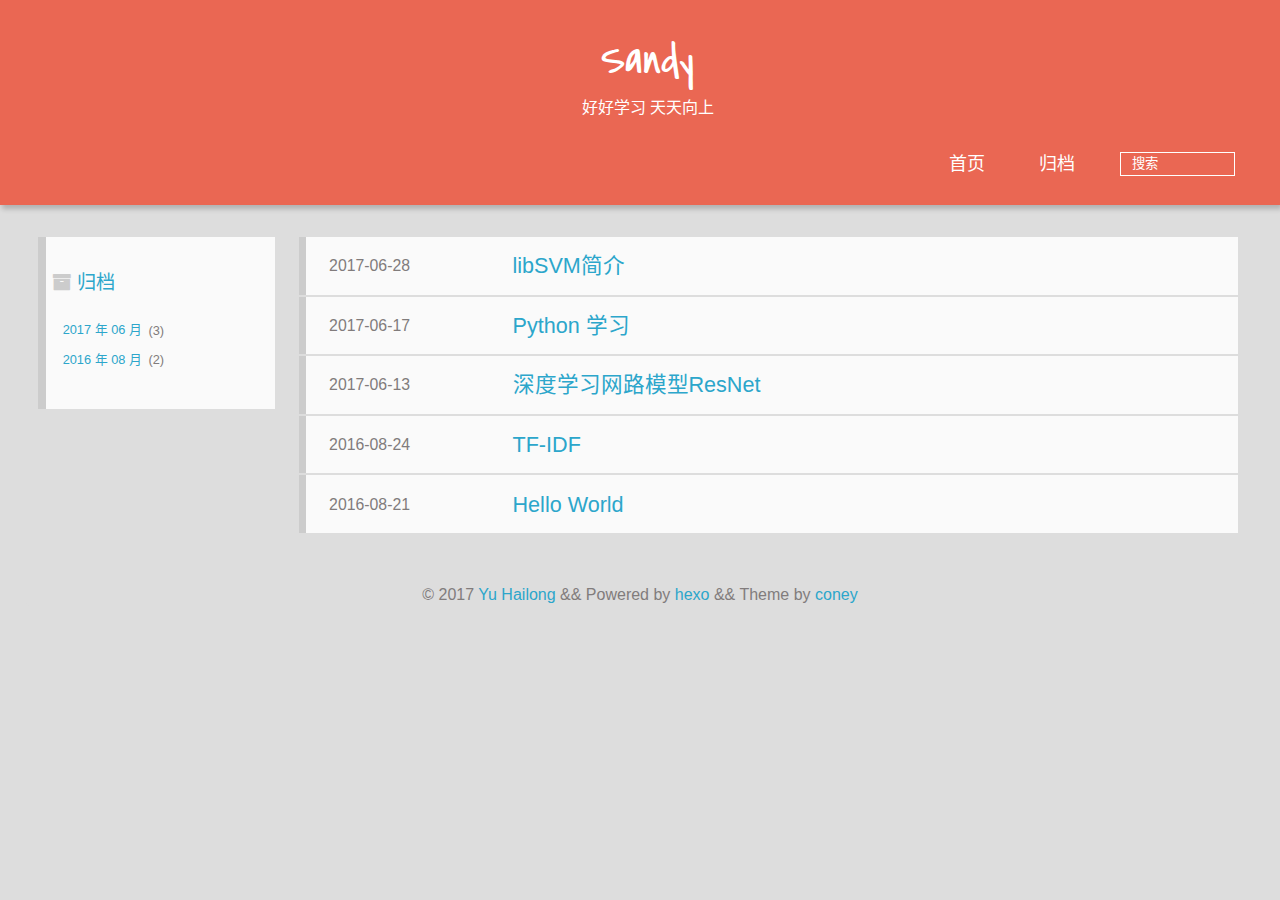
==== commit 3c9a9b8d: "Site updated: 2017-07-06 10:47:44" ====
--- a/archives/index.html
+++ b/archives/index.html
@@ -75,7 +75,7 @@
   <h2 class="archive-icon">归档</h2>
   
   <div class="archiveslist archive-float clearfix">
-      <ul class="archive-list"><li class="archive-list-item"><a class="archive-list-link" href="/archives/2016/08/">2016 年 08 月</a><span class="archive-list-count">2</span></li></ul>
+      <ul class="archive-list"><li class="archive-list-item"><a class="archive-list-link" href="/archives/2017/06/">2017 年 06 月</a><span class="archive-list-count">3</span></li><li class="archive-list-item"><a class="archive-list-link" href="/archives/2016/08/">2016 年 08 月</a><span class="archive-list-count">2</span></li></ul>
  </div>
   
 </div>
@@ -85,6 +85,36 @@
 
   <section class="post" itemscope itemprop="blogPost">
   
+    <a href="/2017/06/28/libsvm/" title="libSVM简介" itemprop="url">
+  
+      <time datetime="2017-06-28T09:40:33.000Z" itemprop="datePublished">2017-06-28</time>
+    <h1 itemprop="name">libSVM简介</h1>
+    
+  </a>
+</section>
+
+  <section class="post" itemscope itemprop="blogPost">
+  
+    <a href="/2017/06/17/learn-python/" title="Python 学习" itemprop="url">
+  
+      <time datetime="2017-06-17T06:54:54.000Z" itemprop="datePublished">2017-06-17</time>
+    <h1 itemprop="name">Python 学习</h1>
+    
+  </a>
+</section>
+
+  <section class="post" itemscope itemprop="blogPost">
+  
+    <a href="/2017/06/13/resnet/" title="深度学习网路模型ResNet" itemprop="url">
+  
+      <time datetime="2017-06-13T10:15:33.000Z" itemprop="datePublished">2017-06-13</time>
+    <h1 itemprop="name">深度学习网路模型ResNet</h1>
+    
+  </a>
+</section>
+
+  <section class="post" itemscope itemprop="blogPost">
+  
     <a href="/2016/08/24/TF-IDF/" title="TF-IDF" itemprop="url">
   
       <time datetime="2016-08-24T08:15:33.000Z" itemprop="datePublished">2016-08-24</time>
@@ -113,7 +143,7 @@
     
             <p class="copyright"> © 2017 
 		
-		<a href="http://yoursite.com" target="_blank" title="Yu Hailong">Yu Hailong</a>
+		<a href="http://yhl41001.github.io" target="_blank" title="Yu Hailong">Yu Hailong</a>
 		
             && Powered by <a href="http://hexo.io" target="_blank" title="hexo">hexo</a> && Theme by <a href="http://gengbiao.me" target="_blank" title="coney">coney</a>
             </div>
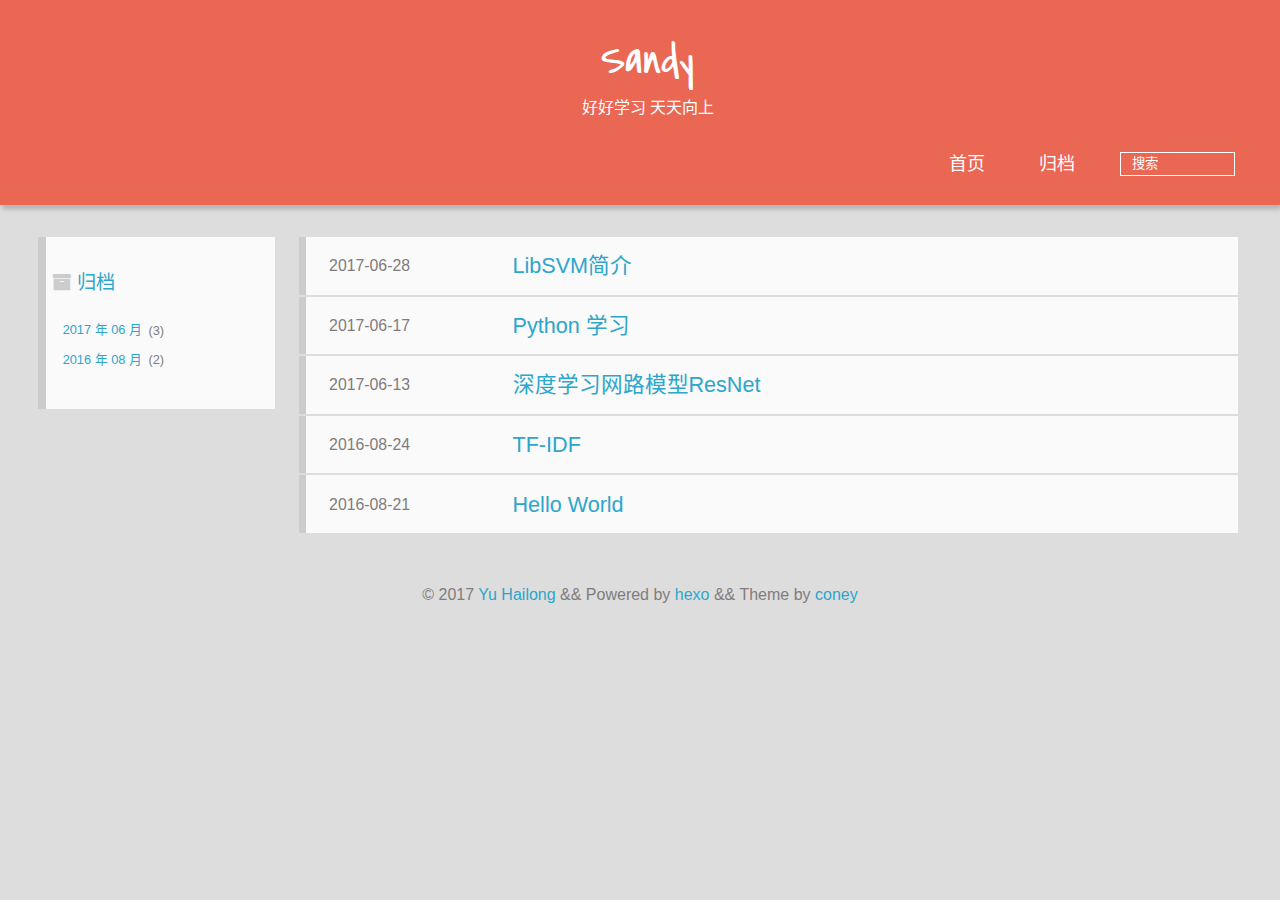
==== commit 50bc03e8: "Site updated: 2017-07-06 11:11:48" ====
--- a/archives/index.html
+++ b/archives/index.html
@@ -85,10 +85,10 @@
 
   <section class="post" itemscope itemprop="blogPost">
   
-    <a href="/2017/06/28/libsvm/" title="libSVM简介" itemprop="url">
+    <a href="/2017/06/28/libsvm/" title="LibSVM简介" itemprop="url">
   
       <time datetime="2017-06-28T09:40:33.000Z" itemprop="datePublished">2017-06-28</time>
-    <h1 itemprop="name">libSVM简介</h1>
+    <h1 itemprop="name">LibSVM简介</h1>
     
   </a>
 </section>
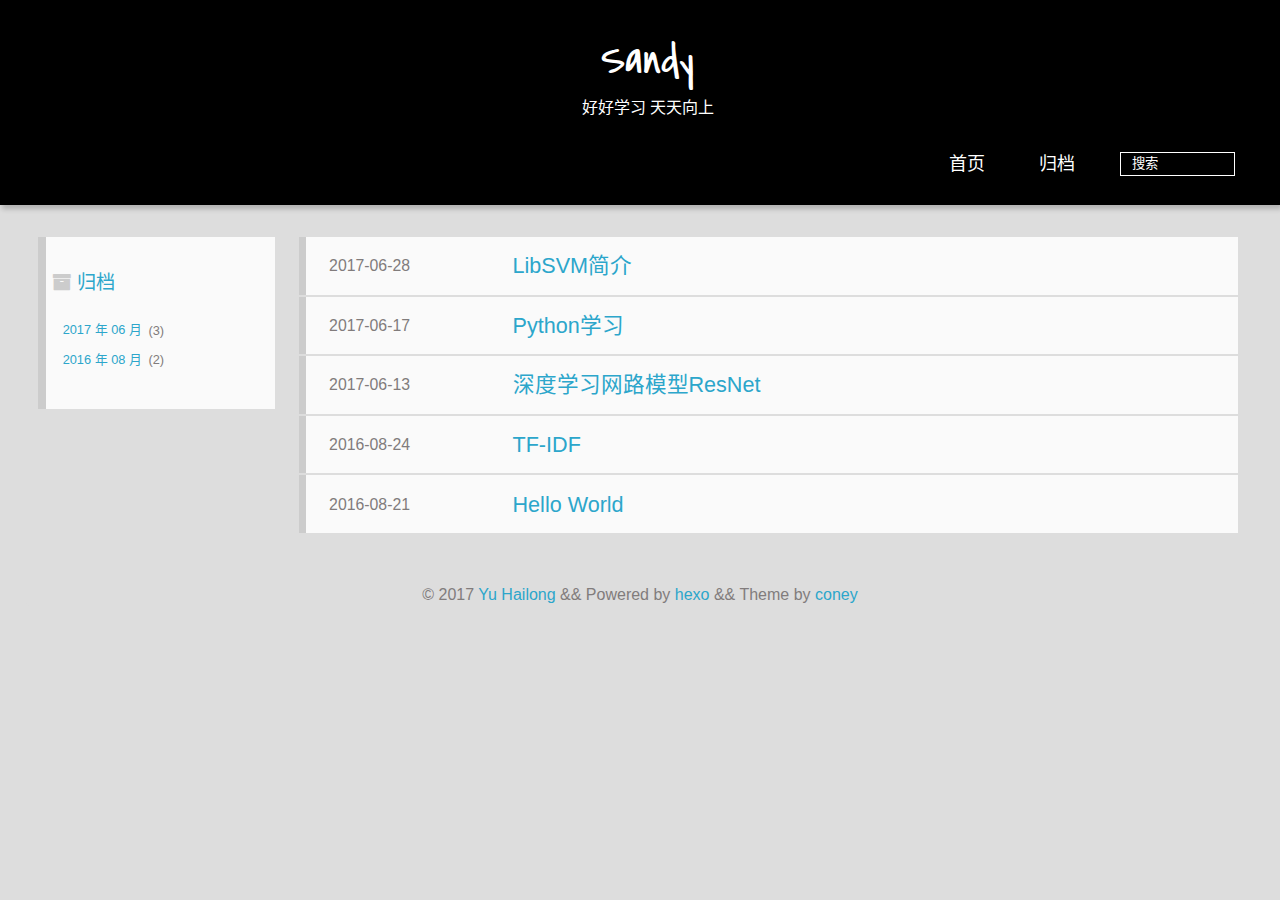
==== commit c304578e: "Site updated: 2017-07-06 14:34:16" ====
--- a/archives/index.html
+++ b/archives/index.html
@@ -95,10 +95,10 @@
 
   <section class="post" itemscope itemprop="blogPost">
   
-    <a href="/2017/06/17/learn-python/" title="Python 学习" itemprop="url">
+    <a href="/2017/06/17/learn-python/" title="Python学习" itemprop="url">
   
       <time datetime="2017-06-17T06:54:54.000Z" itemprop="datePublished">2017-06-17</time>
-    <h1 itemprop="name">Python 学习</h1>
+    <h1 itemprop="name">Python学习</h1>
     
   </a>
 </section>
--- a/css/style.css
+++ b/css/style.css
@@ -367,7 +367,7 @@
   width: 100%;
   -webkit-box-shadow: 2px 4px 5px rgba(3,3,3,0.2);
   box-shadow: 2px 4px 5px rgba(3,3,3,0.2);
-  background: #ea6753;
+  background: #000;
   color: #fff;
   padding: 1em 0 0.8em;
 }
@@ -522,7 +522,7 @@
   }
 }
 header nav ul li a:hover {
-  background: #dd2c11;
+  background: #000;
   color: #e9cd4c;
 }
 .shownav {
@@ -612,7 +612,7 @@
   }
 }
 #main section.post a:hover {
-  border-left: 0.5em solid #ea6753;
+  border-left: 0.5em solid #000;
 }
 #main section.post a h1 {
   color: #2ca6cb;
@@ -654,7 +654,7 @@
 }
 #page-nav a:hover {
   background: #ccc;
-  color: #ea6753;
+  color: #000;
 }
 #page-nav .prev {
   float: left;
@@ -666,7 +666,7 @@
   transition: border-left 0.5s;
 }
 #page-nav .prev:hover {
-  border-left: 0.5em solid #ea6753;
+  border-left: 0.5em solid #000;
 }
 #page-nav .next {
   float: right;
@@ -741,7 +741,7 @@
   transition: color 0.5s;
 }
 .archive-title a:hover {
-  color: #ea6753;
+  color: #000;
   -webkit-transition: color 0.5s;
   -moz-transition: color 0.5s;
   -o-transition: color 0.5s;
@@ -749,7 +749,7 @@
   transition: color 0.5s;
 }
 .current {
-  color: #ea6753 !important;
+  color: #000 !important;
 }
 @media only screen and (min-width: 768px) {
   .archive-part {
@@ -808,7 +808,7 @@
 }
 .post a:hover,
 .page a:hover {
-  color: #ea6753;
+  color: #000;
 }
 @media only screen and (min-width: 768px) {
   article header.article-info {
@@ -823,7 +823,7 @@
   word-break: normal;
   -webkit-font-smoothing: antialiased;
   -moz-osx-font-smoothing: grayscale;
-  border-left: 5px solid #ea6753;
+  border-left: 5px solid #000;
 }
 @media only screen and (min-width: 1024px) {
   article header.article-info >h1 {
@@ -924,7 +924,7 @@
   border-bottom: 1px dotted;
 }
 article .article-content blockquote {
-  border-left: 0.2em solid #ea6753;
+  border-left: 0.2em solid #000;
   margin: 0.65em 0 0.65em 4%;
   padding-left: 1%;
   line-height: 1.5;
@@ -1448,7 +1448,7 @@
   transition: color 1s ease-out;
 }
 #toc.toc-aside a:hover {
-  color: #ea6753;
+  color: #000;
   -webkit-transition: color 0.3s ease-out;
   -moz-transition: color 0.3s ease-out;
   -o-transition: color 0.3s ease-out;
@@ -1456,7 +1456,7 @@
   transition: color 0.3s ease-out;
 }
 .active {
-  color: #ea6753 !important;
+  color: #000 !important;
 }
 .openaside {
   display: none;
@@ -1469,7 +1469,7 @@
   color: #fff;
   border: 1px solid #fff;
   border-radius: 5px;
-  background: #ea6753;
+  background: #000;
   padding: 0.2em 0.55em;
 }
 .openaside a::before {
@@ -1482,7 +1482,7 @@
   display: none;
 }
 .closeaside a {
-  color: #ea6753;
+  color: #000;
 }
 .closeaside a:hover {
   color: #2ca6cb;
@@ -1524,7 +1524,7 @@
   color: #2ca6cb;
 }
 .asidetitle a:hover {
-  color: #ea6753;
+  color: #000;
   -webkit-transition: color 0.5s;
   -moz-transition: color 0.5s;
   -o-transition: color 0.5s;
@@ -1553,7 +1553,7 @@
   padding: 0.5em 5%;
 }
 .categorieslist li a:hover {
-  color: #ea6753;
+  color: #000;
 }
 .tagslist {
   margin: 1em 0 0;
@@ -1585,11 +1585,11 @@
   background: #dbdbdb;
 }
 .tagslist ul li a:hover {
-  color: #ea6753;
+  color: #000;
   background: #e6e6e6;
 }
 .rsspart {
-  background: #ea6753;
+  background: #000;
   width: 100%;
 }
 @media only screen and (min-width: 768px) {
@@ -1613,7 +1613,7 @@
   text-align: center;
 }
 .rsspart a:hover {
-  color: #ea6753;
+  color: #000;
   background: #fafafa;
 }
 .rsspart a::before {
@@ -1645,7 +1645,7 @@
   padding: 0.5em;
 }
 .archiveslist li a:hover {
-  color: #ea6753;
+  color: #000;
   -webkit-transition: color 0.25s;
   -moz-transition: color 0.25s;
   -o-transition: color 0.25s;
@@ -1693,7 +1693,7 @@
   float: left;
 }
 .tagcloudlist .tagcloudlist a:hover {
-  color: #ea6753;
+  color: #000;
   -webkit-transition: color 0.25s;
   -moz-transition: color 0.25s;
   -o-transition: color 0.25s;
@@ -1727,7 +1727,7 @@
   padding: 0 3%;
 }
 .linkslist ul a:hover {
-  color: #ea6753;
+  color: #000;
   -webkit-transition: color 0.25s;
   -moz-transition: color 0.25s;
   -o-transition: color 0.25s;
@@ -2059,7 +2059,7 @@
   color: #2ca6cb !important;
 }
 .ds-highlight:hover {
-  color: #ea6753 !important;
+  color: #000 !important;
 }
 .ds-avatar {
   background: #fafafa !important;
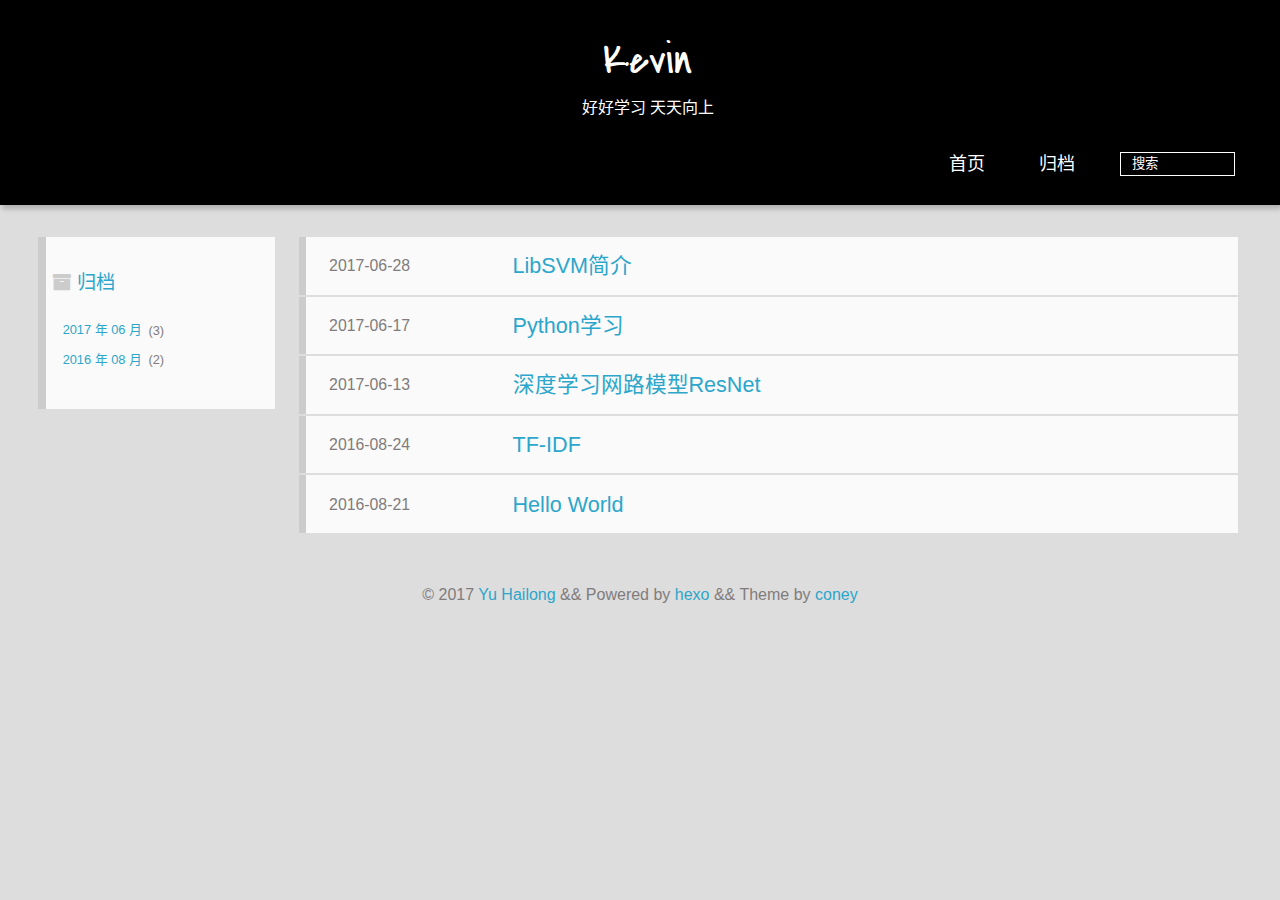
==== commit e4a7a68c: "Site updated: 2017-07-07 19:40:12" ====
--- a/archives/index.html
+++ b/archives/index.html
@@ -2,12 +2,12 @@
   <!DOCTYPE HTML>
 <html lang="zh-CN">
 <head>
-  <meta charset="UTF-8">
+  <!-- hexo-inject:begin --><!-- hexo-inject:end --><meta charset="UTF-8">
   <meta name="baidu_union_verify" content="d1952c66cf48912e21c18c7c581f382a">
   <meta name="360-site-verification" content="67fbcc5a67f4c65c057315b28fa0b2c8" />
 <meta name="google-site-verification" content="2GzxQ0VtXwTSUdmGm6DzcmhTzM_I9QmzCb_pzpMzD88" />
   
-    <title>Archives | Sandy</title>
+    <title>Archives | Kevin</title>
     <meta name="viewport" content="width=device-width, initial-scale=1, maximum-scale=3, minimum-scale=1">
     
     <meta name="author" content="Yu Hailong">
@@ -17,7 +17,7 @@
     
     
     
-    <link rel="alternate" href="atom.xml" title="Sandy" type="application/atom+xml">
+    <link rel="alternate" href="atom.xml" title="Kevin" type="application/atom+xml">
     
     
     <link rel="icon" href="/img/favicon.ico">
@@ -34,16 +34,16 @@
              var s = document.getElementsByTagName("script")[0]; 
              s.parentNode.insertBefore(hm, s);
         })();
-    </script>
+    </script><!-- hexo-inject:begin --><!-- hexo-inject:end -->
      
 </head>
 
     <body>
-      <header>
+      <!-- hexo-inject:begin --><!-- hexo-inject:end --><header>
         <div>
 		
 			<div id="textlogo">
-				<h1 class="site-name"><a href="/" title="Sandy">Sandy</a></h1>
+				<h1 class="site-name"><a href="/" title="Kevin">Kevin</a></h1>
 				<a class="blog-motto">好好学习 天天向上</a>
 			</div>
 			<div class="navbar"><a class="navbutton navmobile" href="#" title="菜单">
@@ -279,7 +279,24 @@
 })(window,document,'script','//www.google-analytics.com/analytics.js','ga');
 ga('create', 'null', 'null');  
 ga('send', 'pageview');
-</script>
+</script><!-- hexo-inject:begin --><!-- Begin: Injected MathJax -->
+<script type="text/x-mathjax-config">
+  MathJax.Hub.Config({"tex2jax":{"inlineMath":[["$","$"],["\\(","\\)"]],"skipTags":["script","noscript","style","textarea","pre","code"],"processEscapes":true},"TeX":{"equationNumbers":{"autoNumber":"AMS"}}});
+</script>
+
+<script type="text/x-mathjax-config">
+  MathJax.Hub.Queue(function() {
+    var all = MathJax.Hub.getAllJax(), i;
+    for(i=0; i < all.length; i += 1) {
+      all[i].SourceElement().parentNode.className += ' has-jax';
+    }
+  });
+</script>
+
+<script type="text/javascript" src="//cdn.mathjax.org/mathjax/latest/MathJax.js?config=TeX-AMS-MML_HTMLorMML">
+</script>
+<!-- End: Injected MathJax -->
+<!-- hexo-inject:end -->
 
 
     </body>
--- a/css/style.css
+++ b/css/style.css
@@ -1764,7 +1764,7 @@
   width: 6.875em;
   height: 6.875em;
   margin: 0 auto;
-  background: no-repeat url("img/coney.png") left top;
+  background: no-repeat url("https://raw.githubusercontent.com/yhl41001/yhl41001.github.io/master/img/coney.jpg") left top;
   -webkit-background-size: 6.875em 6.875em;
   -moz-background-size: 6.875em 6.875em;
   background-size: 6.875em 6.875em;
@@ -1957,7 +1957,7 @@
   width: 6.875em;
   height: 6.875em;
   margin: 0 auto;
-  background: no-repeat url("img/coney.png") left top;
+  background: no-repeat url("https://raw.githubusercontent.com/yhl41001/yhl41001.github.io/master/img/coney.jpg") left top;
   -webkit-background-size: 6.875em 6.875em;
   -moz-background-size: 6.875em 6.875em;
   background-size: 6.875em 6.875em;
